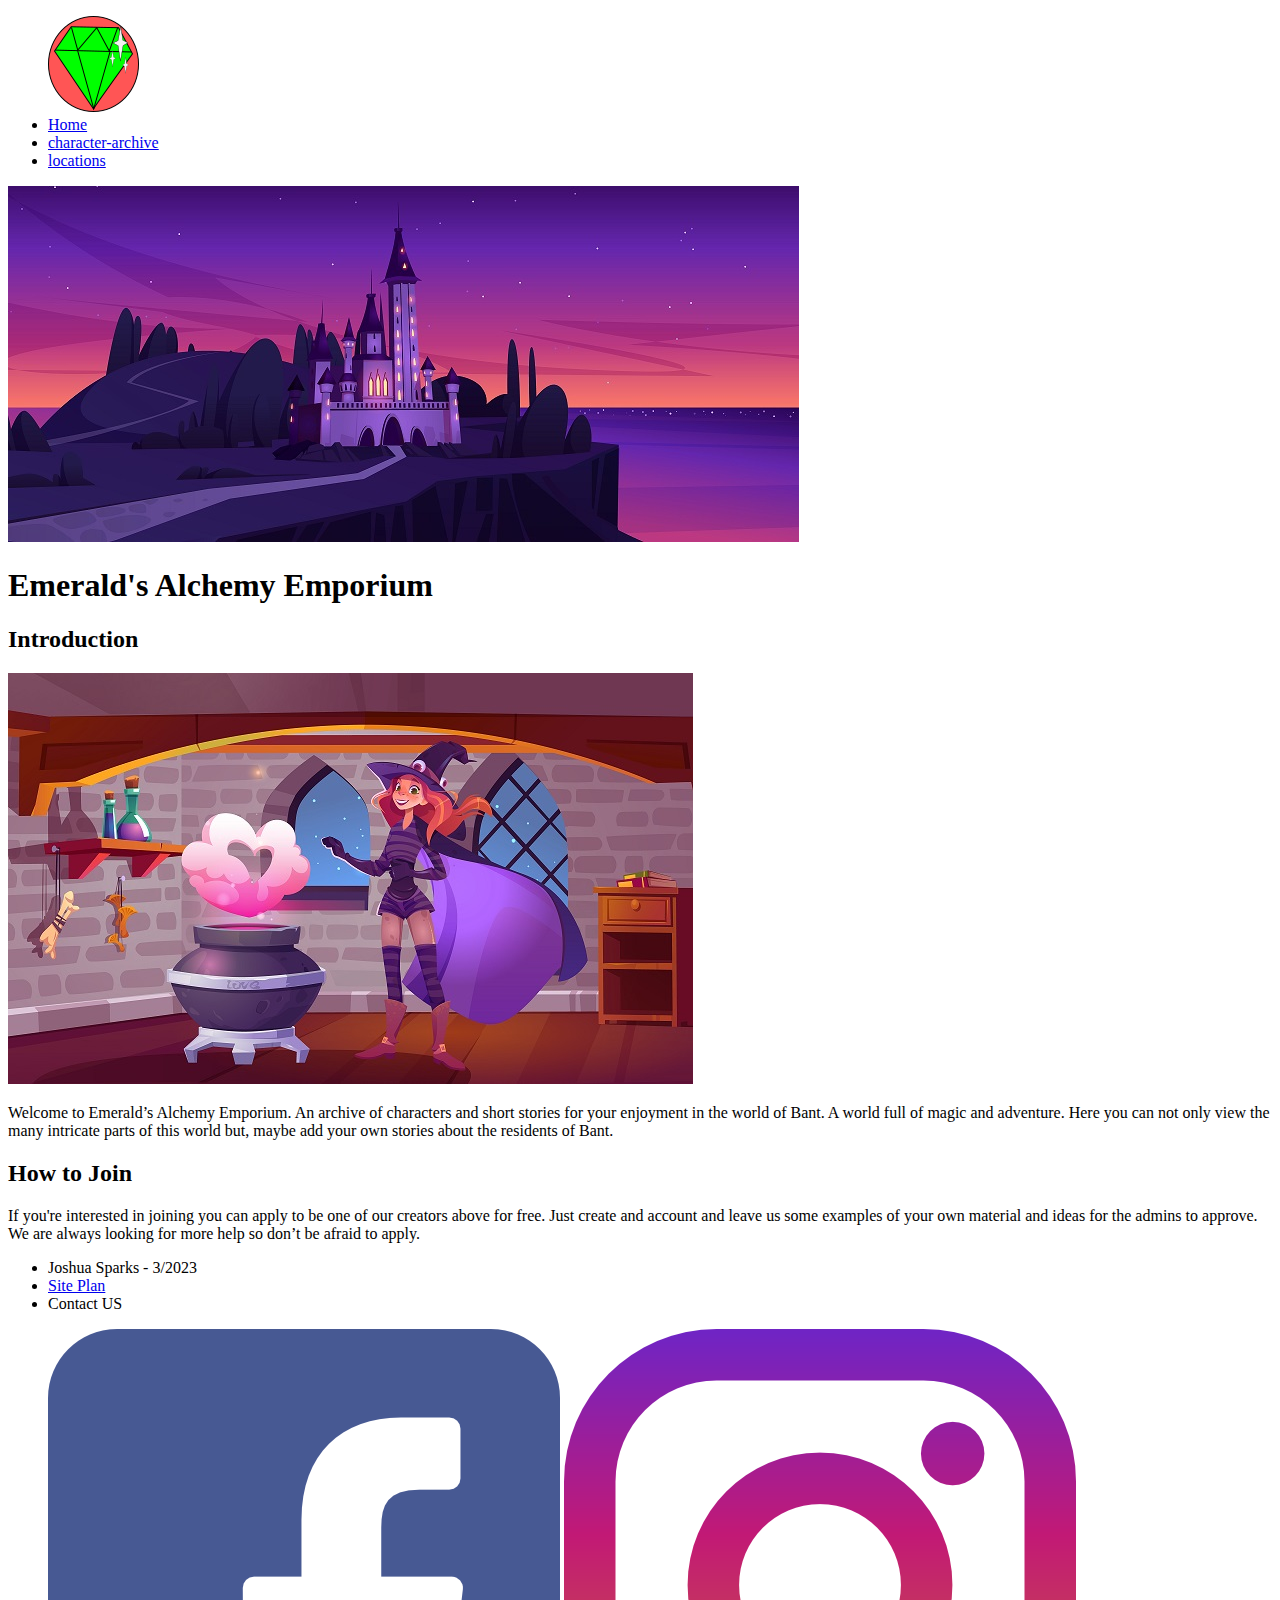
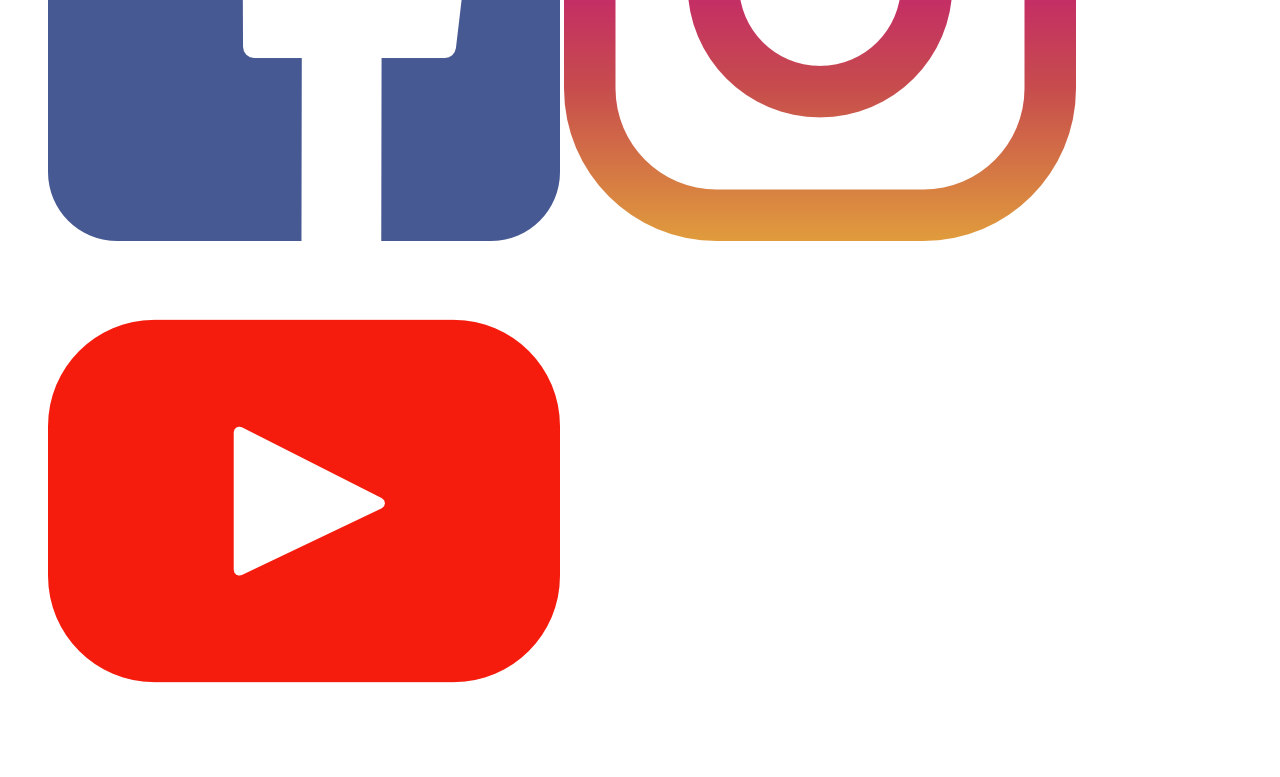
==== wwr/Emerald's Alchemy Store/index.html @ ccd47bcd "us" ====
<!DOCTYPE html>
<html lang="en">
<head>
    <meta charset="UTF-8">
    <meta http-equiv="X-UA-Compatible" content="IE=edge">
    <meta name="viewport" content="width=device-width, initial-scale=1.0">
    <title>Document</title>
</head>
<body>
    <header>
        <nav>
            <ul>
                <img src="images/path548.png">
                <li><a href="index.html">Home</a></li>
                <li><a href="character-archive.html">character-archive</a></li>
                <li><a href="locations.html">locations</a></li>
            </ul>
        </nav>
        <img src="images/2203_w026_n002_1511b_p1_1511.jpg">
        <h1>Emerald's Alchemy Emporium</h1>
    </header>
    <main>
        <section>
            <h2>Introduction</h2>
            <img src="images/2112.w026.n002.1191B.p1.1191.jpg">
            <p>Welcome to Emerald’s Alchemy Emporium. An archive of characters and short stories for your enjoyment in the world of Bant. A world full of magic and adventure. Here you can not only view the many intricate parts of this world but, maybe add your own stories about the residents of Bant.</p>
        </section>
        <section>
            <h2>How to Join</h2>
            <p>If you're interested in joining you can apply to be one of our creators above for free. Just create and account and leave us some examples of your own material and ideas for the admins to approve. We are always looking for more help so don’t be afraid to apply.</p>
        </section>
    </main>
    <footer>
        <ul>
            <li>Joshua Sparks - 3/2023</li>
            <li><a href="site-plan.html">Site Plan</a></li>
            <li>Contact US</li>
        </ul>
        <ul>
            <img src="images/facebook.png">
            <img src="images/instagram.png">
            <img src="images/youtube.png">
        </ul>
    </footer>
</body>
</html>
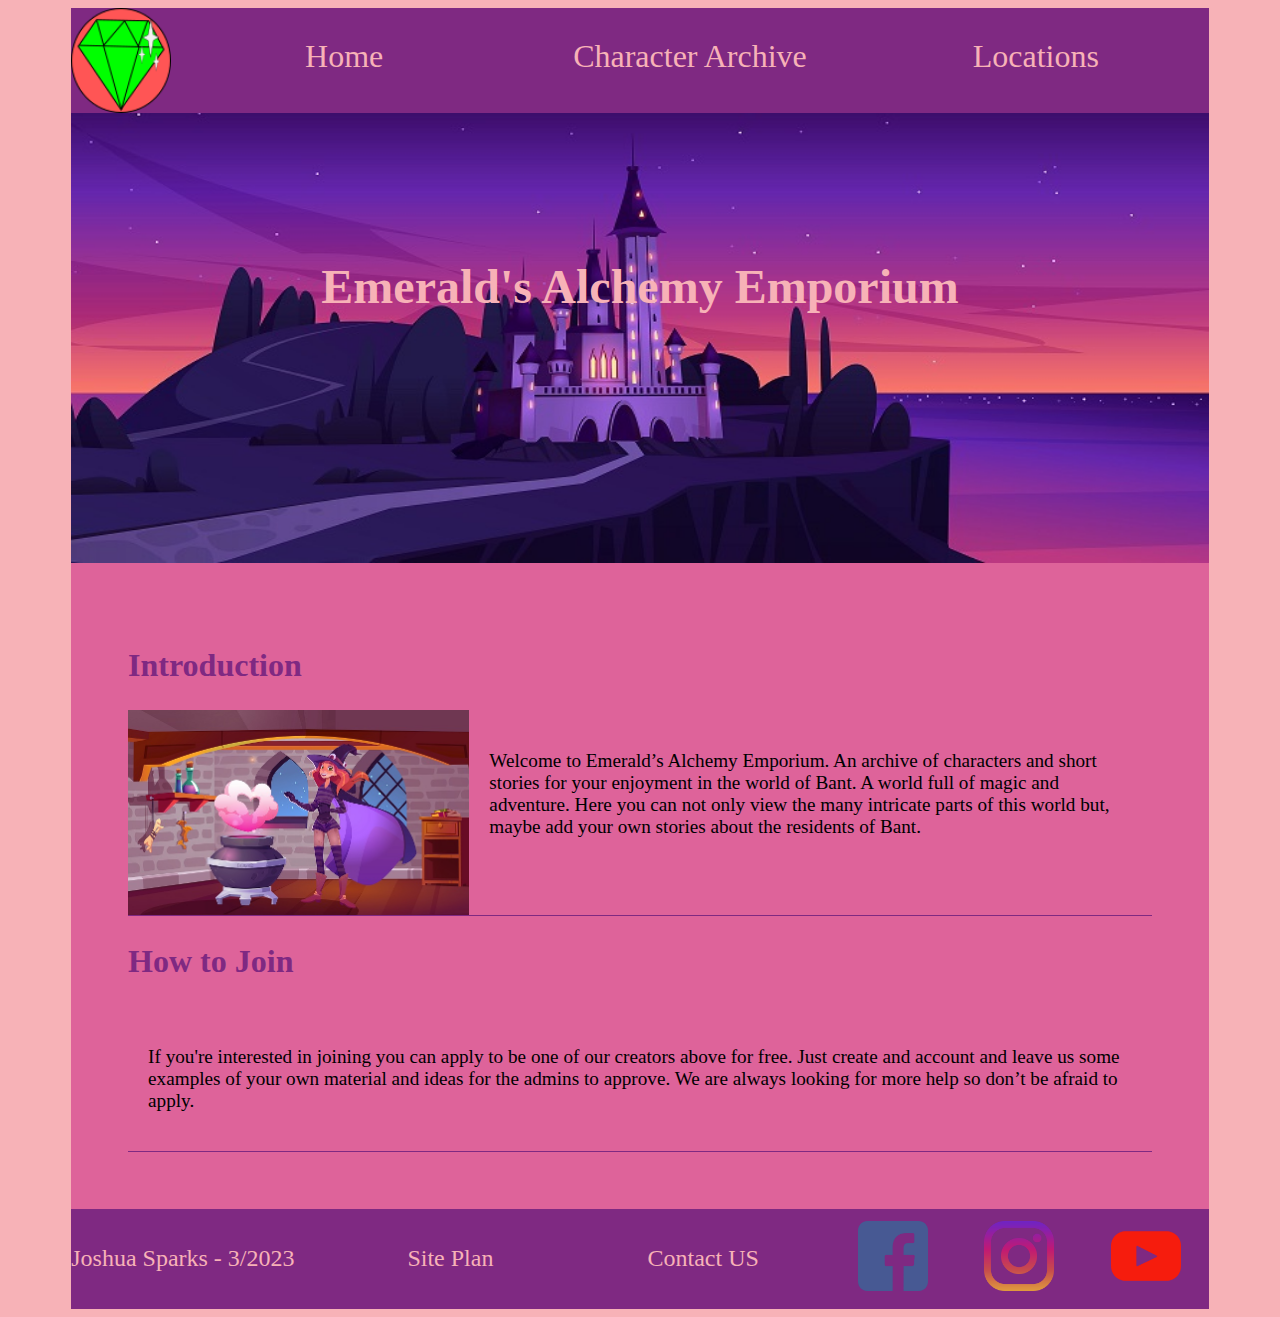
==== commit 7596c6e5: "yes" ====
--- a/wwr/Emerald's Alchemy Store/index.html
+++ b/wwr/Emerald's Alchemy Store/index.html
@@ -4,43 +4,44 @@
     <meta charset="UTF-8">
     <meta http-equiv="X-UA-Compatible" content="IE=edge">
     <meta name="viewport" content="width=device-width, initial-scale=1.0">
+    <link rel="stylesheet" href="style/style.css">
     <title>Document</title>
 </head>
 <body>
-    <header>
-        <nav>
+    <main>
+        <header>
+            <nav>
+                <img src="images/path548.png" id="logo">
+                <a href="index.html">Home</a>
+                <a href="character-archive.html">Character Archive</a>
+                <a href="locations.html">Locations</a>
+            </nav>
+            <img class="headerImage" src="images/2203_w026_n002_1511b_p1_1511.jpg">
+            <h1>Emerald's Alchemy Emporium</h1>
+        </header>
+        <section>
+            <div>
+                <h2>Introduction</h2>
+                <img src="images/2112.w026.n002.1191B.p1.1191.jpg">
+                <p>Welcome to Emerald’s Alchemy Emporium. An archive of characters and short stories for your enjoyment in the world of Bant. A world full of magic and adventure. Here you can not only view the many intricate parts of this world but, maybe add your own stories about the residents of Bant.</p>
+            </div>
+            <div>
+                <h2>How to Join</h2>
+                <p class="joining">If you're interested in joining you can apply to be one of our creators above for free. Just create and account and leave us some examples of your own material and ideas for the admins to approve. We are always looking for more help so don’t be afraid to apply.</p>
+            </div>
+        </section>
+        <footer>
             <ul>
-                <img src="images/path548.png">
-                <li><a href="index.html">Home</a></li>
-                <li><a href="character-archive.html">character-archive</a></li>
-                <li><a href="locations.html">locations</a></li>
+                <li class="footerLink">Joshua Sparks - 3/2023</li>
+                <li><a class="footerLink" href="site-plan.html">Site Plan</a></li>
+                <li><a class="footerLink">Contact US</a></li>
             </ul>
-        </nav>
-        <img src="images/2203_w026_n002_1511b_p1_1511.jpg">
-        <h1>Emerald's Alchemy Emporium</h1>
-    </header>
-    <main>
-        <section>
-            <h2>Introduction</h2>
-            <img src="images/2112.w026.n002.1191B.p1.1191.jpg">
-            <p>Welcome to Emerald’s Alchemy Emporium. An archive of characters and short stories for your enjoyment in the world of Bant. A world full of magic and adventure. Here you can not only view the many intricate parts of this world but, maybe add your own stories about the residents of Bant.</p>
-        </section>
-        <section>
-            <h2>How to Join</h2>
-            <p>If you're interested in joining you can apply to be one of our creators above for free. Just create and account and leave us some examples of your own material and ideas for the admins to approve. We are always looking for more help so don’t be afraid to apply.</p>
-        </section>
+            <ul>
+                <li><a><img src="images/facebook.png"></a></li>
+                <li><a><img src="images/instagram.png"></a></li>
+                <li><a><img src="images/youtube.png"></a></li>
+            </ul>
+        </footer>
     </main>
-    <footer>
-        <ul>
-            <li>Joshua Sparks - 3/2023</li>
-            <li><a href="site-plan.html">Site Plan</a></li>
-            <li>Contact US</li>
-        </ul>
-        <ul>
-            <img src="images/facebook.png">
-            <img src="images/instagram.png">
-            <img src="images/youtube.png">
-        </ul>
-    </footer>
 </body>
 </html>--- a/wwr/Emerald's Alchemy Store/style/style.css
+++ b/wwr/Emerald's Alchemy Store/style/style.css
@@ -0,0 +1,140 @@
+body{
+    background-color: #F7B2B7;
+}
+
+main{
+    width: 90%;
+    margin: 0 auto;
+    background-color: #DE639A; 
+}
+
+header{
+    display: grid;
+    grid-template-columns: 1fr;
+    margin: 0;
+    padding: 0;
+}
+
+nav{
+    display: grid;
+    grid-template-columns: 100px 1fr 1fr 1fr;
+    background-color: #7F2982;
+    width: 100%;
+    margin: 0;
+    padding: 0;
+}
+
+#logo {
+    grid-row: 1;
+    grid-column: 1;
+    width: 100px;
+}
+
+nav a{
+    grid-row: 1;
+    justify-content: center;
+    text-align: center;
+    width: 100%;
+    height: 100%;
+    padding: 30px 0;
+    margin: 0;
+    color: #F7B2B7;
+    text-decoration: none;
+    font-size: 2em;
+}
+
+nav a:hover{
+    background-color: #DE639A ;
+}
+
+.headerImage{
+    width: 100%;
+    grid-row:2;
+    grid-column: 1;
+    height: 450px;
+}
+
+header h1{
+    width: 100%;
+    grid-row: 2;
+    grid-column: 1;
+    text-align: center;
+    padding: 10% 0;
+    color: #F7B2B7;
+    font-size: 3em;
+}
+
+section{
+    padding: 5%;
+}
+
+section div{
+    display: grid;
+    grid-template-columns: 1fr 2fr;
+    border-bottom: 1px solid #7F2982;
+}
+
+section div h2{
+    grid-column: 1/4;
+    grid-row: 1;
+    color: #7F2982;
+    font-size: 2em;
+}
+
+section div img{
+    grid-column: 1;
+    width: 100%;
+}
+
+section div p{
+    padding: 20px;
+    font-size: 1.2em;
+}
+
+.joining{
+    grid-column: 1/-1;
+}
+
+footer{
+    display: grid;
+    grid-template-columns: 2fr 1fr;
+    background-color: #7F2982;
+    height:100%;
+    margin: 0;
+}
+
+footer ul{
+    display: grid;
+    grid-template-columns: 1fr 1fr 1fr;
+    align-content: center;
+    justify-content: center;
+    margin: 0;
+    padding:0;
+}
+
+footer ul li{
+    list-style: none;
+    font-size: 1.5em;
+    display: flex;
+    text-align: center;
+    text-decoration: none;
+    align-items: center;
+    color: #F7B2B7;
+    height: 100px;
+}
+
+footer ul li a{
+    margin:0;
+    padding: 0;
+    width: 100%;
+    text-decoration: none;
+    color: #F7B2B7;
+}
+footer ul li:hover{
+    background-color: #DE639A;
+}
+
+footer ul li a img{
+    margin:15%;
+    height:70px;
+}
